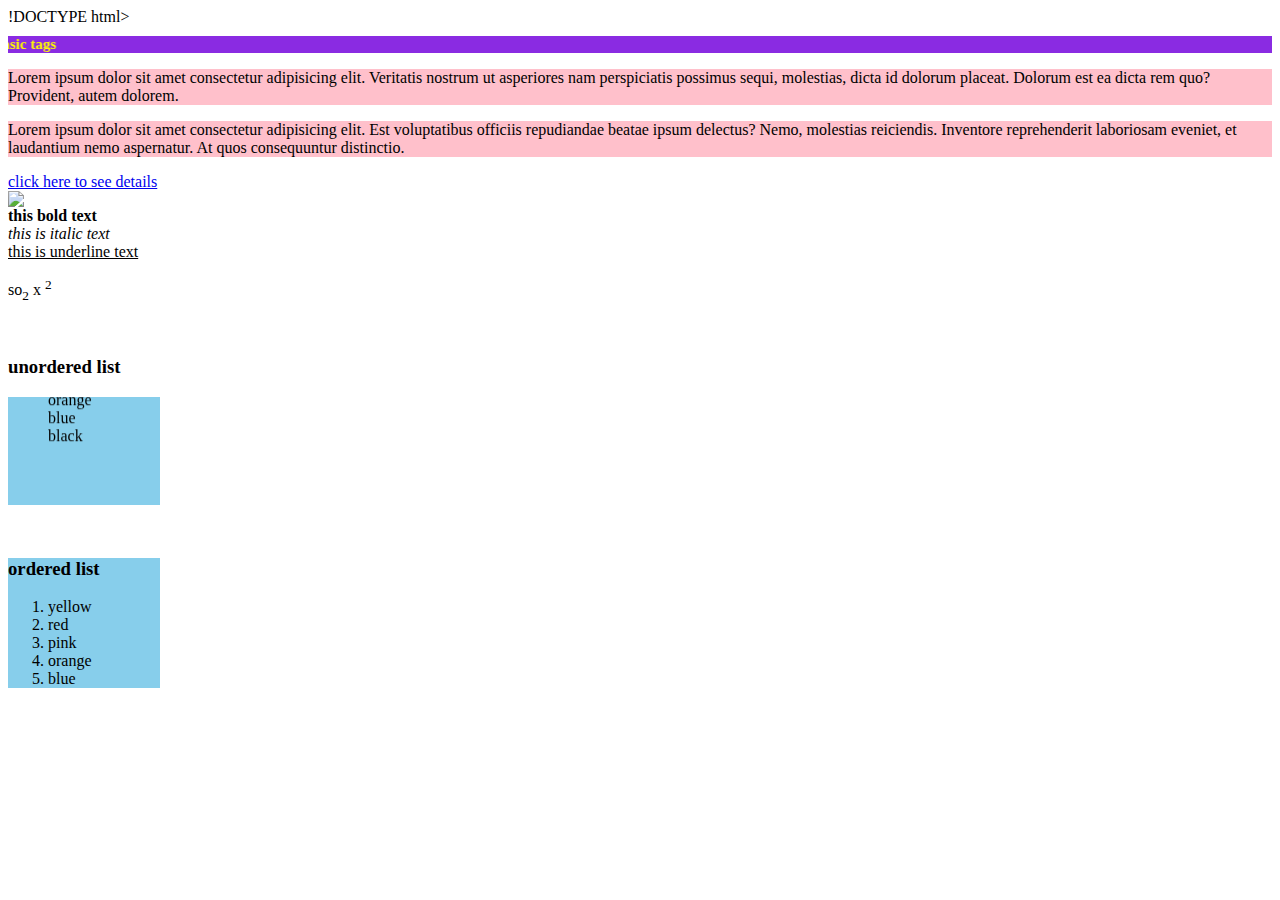
==== pilu1.html @ a02e87d3 "pilu1.html" ====
!DOCTYPE html>
<html lang="en">
  <head>
    <link rel="stylesheet" href="pilu.css">
     <title>basic tags <style></style></title>
  </head>

  <body>
    <!-- this heading will be change in future -->
     <h1 style="color:yellow;font-size:15px;background-color: blueviolet;"> <marquee behavior="scroll" direction="right" bgcolour="pink" width="25%"> use of basic tags </marquee> </h1>
<div>
     <p style="background-color:pink;">Lorem ipsum dolor sit amet consectetur adipisicing elit. Veritatis nostrum ut asperiores nam perspiciatis possimus sequi, molestias, dicta id dolorum placeat. Dolorum est ea dicta rem quo? Provident, autem dolorem.
     </p> 
</div>
<div>
     <p style="background-color:pink;">Lorem ipsum dolor sit amet consectetur adipisicing elit. Est voluptatibus officiis repudiandae beatae ipsum delectus? Nemo, molestias reiciendis. Inventore reprehenderit laboriosam eveniet, et laudantium nemo aspernatur. At quos consequuntur distinctio.
     </p>
</div>

     <a href="http://www.yahoobaba.net"> click here to see details </a>   <br>
     <img src="krishna/thispc.jpg">   <br>

     <!-- bold italic & underline -->
     <b>this bold text </b>     <br>
     <i>this is italic text </i>     <br>
     <u>this is underline text </u>  <br>
   
     <!-- subscript & siperscript -->
     <p> so<sub>2</sub>     x <sup>2 </sup></p> <br>
     <h3>unordered list</h3>
<div style="background-color:skyblue ; width: 12%;">
     <ul> 
      <marquee behavior="scroll" direction="down">
         <li>yellow</li> 
           <li>red</li>
           <li>pink</li>
           <li>orange</li>
           <li>blue</li>
           <li>black</li>    
      </marquee> 
     </ul>
</div> <br>

<div style="background-color:skyblue ;width:12%;">
     <h3>ordered list</h3>
     <ol><li>yellow</li>
         <li>red</li>
         <li>pink</li>
         <li>orange</li>
         <li>blue</li>
     </ol>
</div>

  </body>
</html>
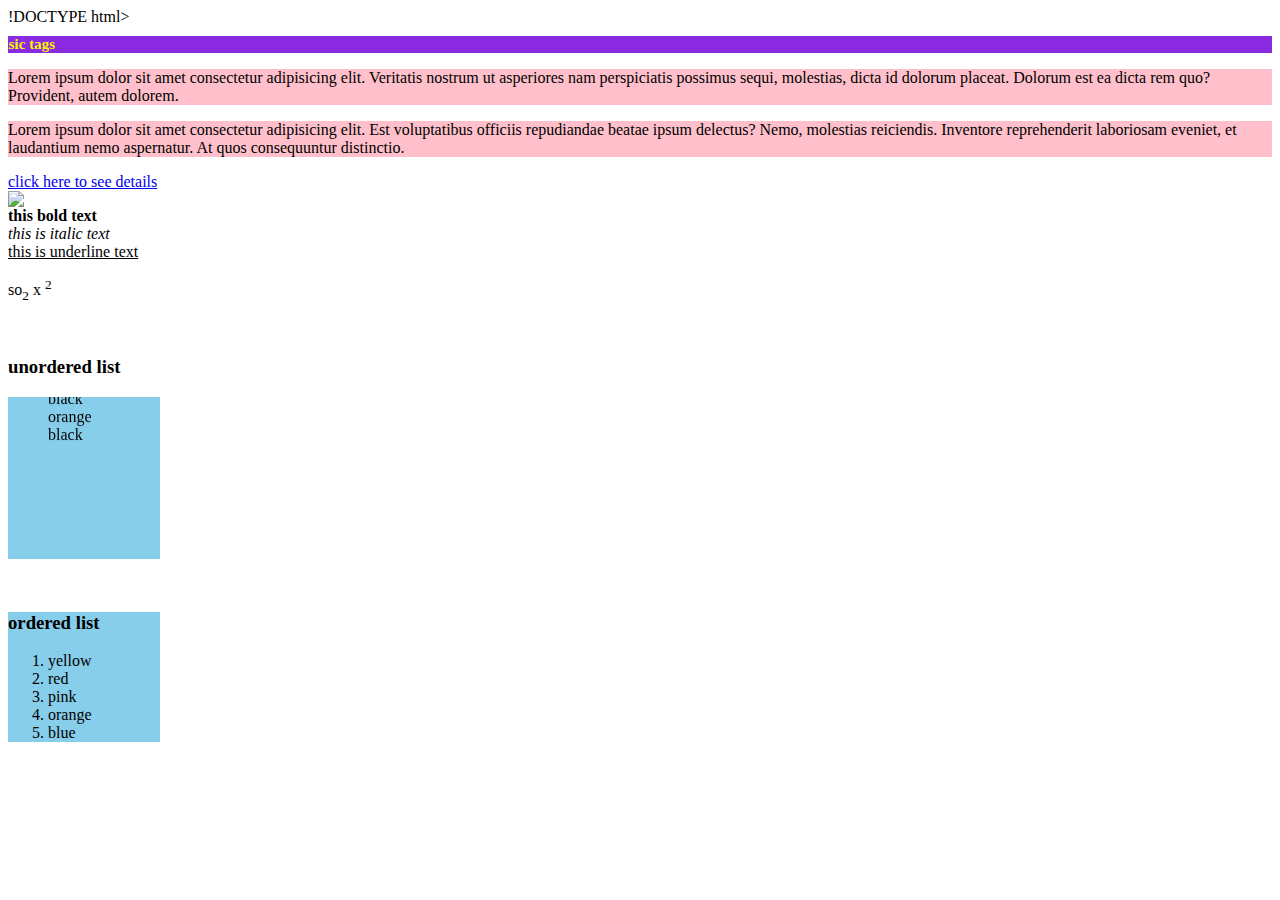
==== commit 4c4f8c04: "pilu1.html" ====
--- a/pilu1.html
+++ b/pilu1.html
@@ -31,11 +31,14 @@
 <div style="background-color:skyblue ; width: 12%;">
      <ul> 
       <marquee behavior="scroll" direction="down">
-         <li>yellow</li> 
-           <li>red</li>
-           <li>pink</li>
+          <li>yellow</li> 
+          <li>red</li>
+          <li>pink</li>
+          <li>yellow</li> 
            <li>orange</li>
            <li>blue</li>
+           <li>black</li>    
+           <li>orange</li>
            <li>black</li>    
       </marquee> 
      </ul>
